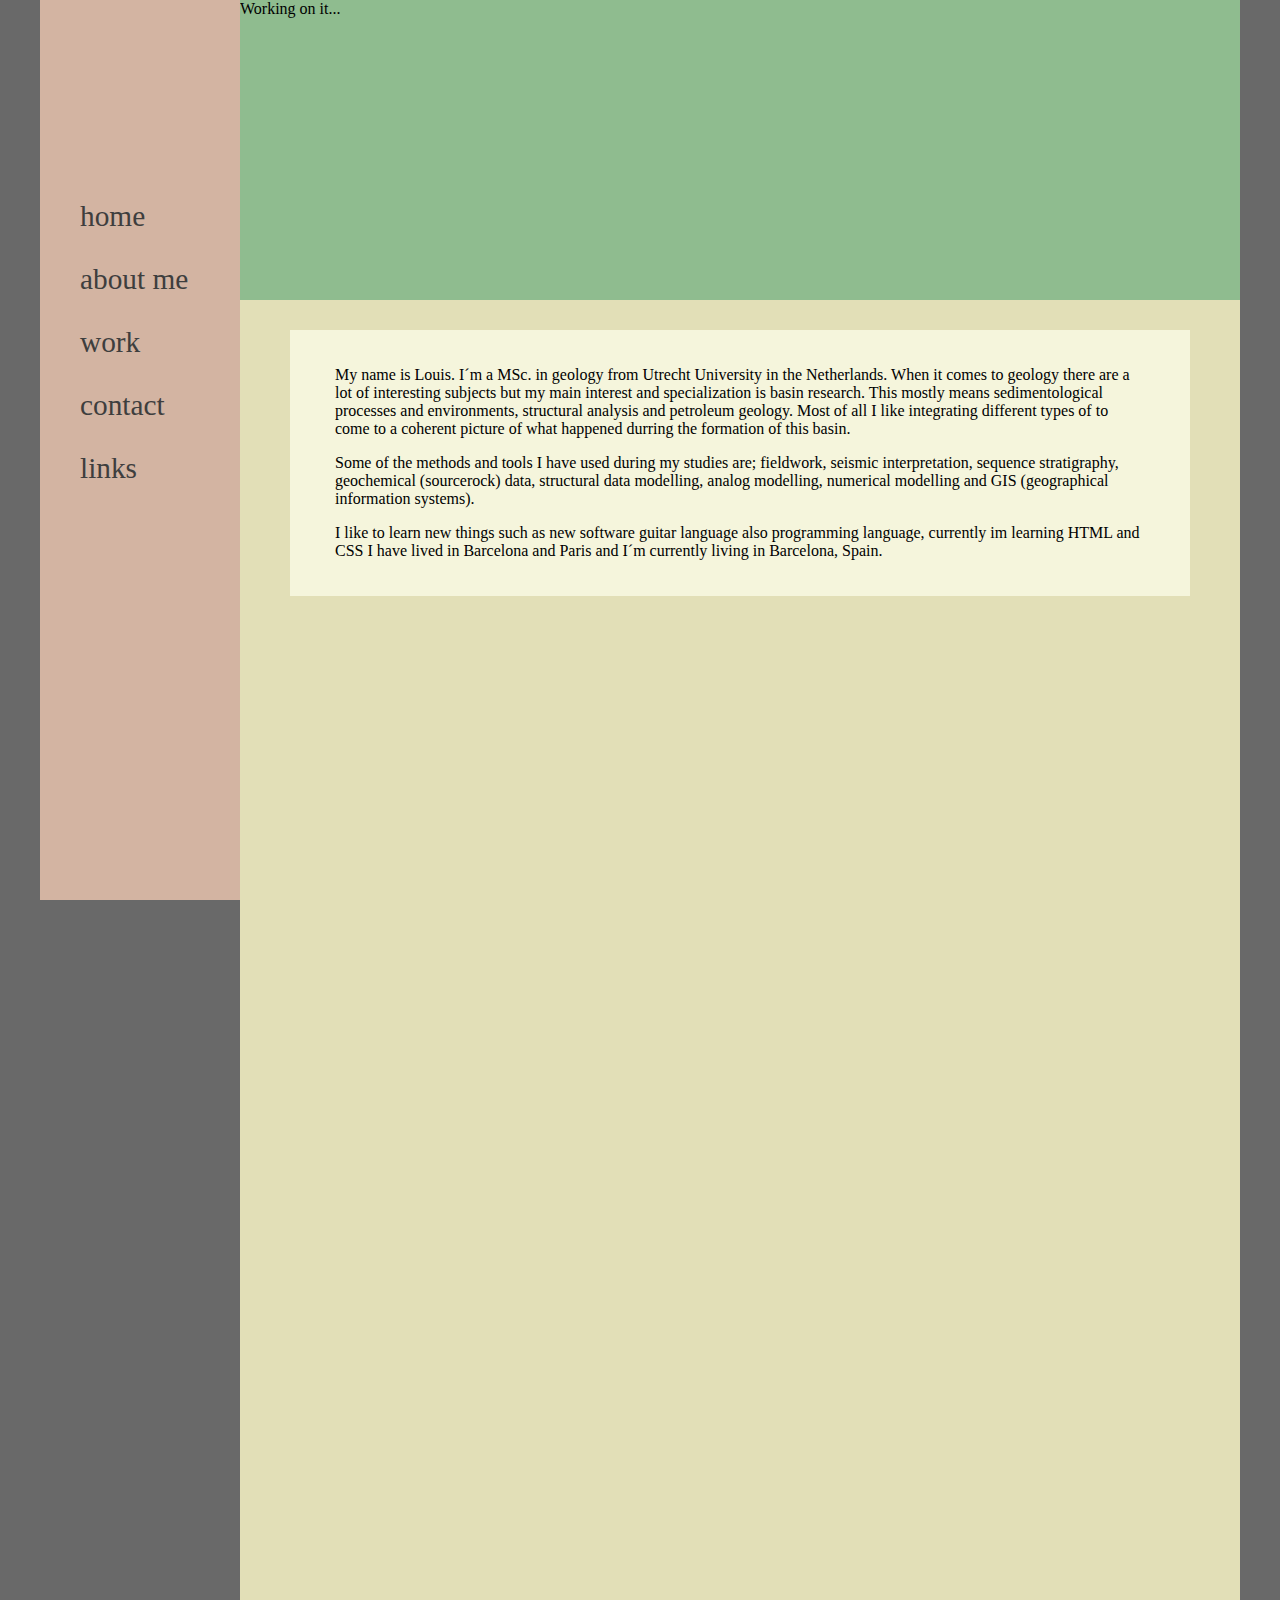
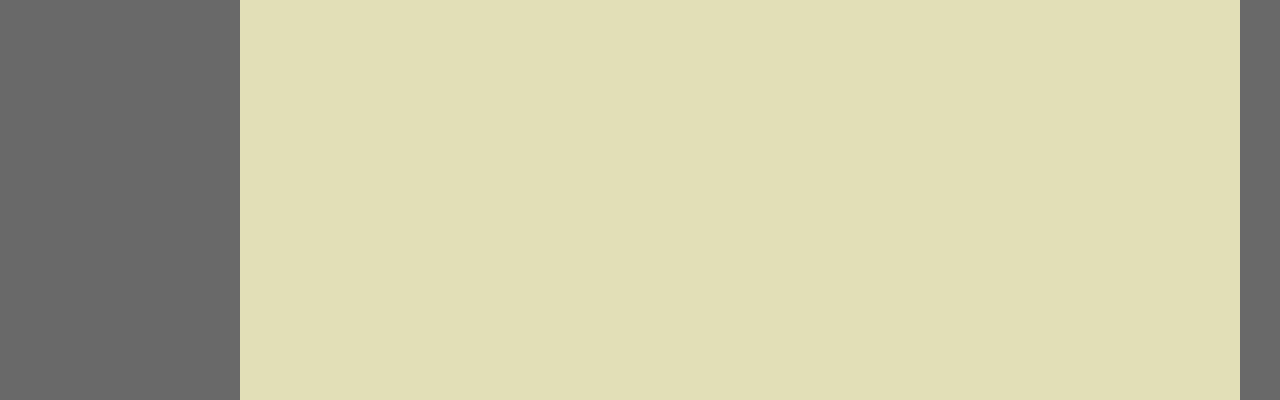
==== aboutme.html @ 02165c2e "Initialize project" ====
<!DOCTYPE html>
<html>
<head>
<meta charset="UTF-8">
<meta name="viewport" content="width=device-width, initial-scale=1.0" >
<title>Learning CSS</title>
<link rel="stylesheet" type="text/css" href="styles\style.css">
<link rel="stylesheet" type="text/css" href="styles\about.css">
</head>

<body>

<div id="supermain">
    <div id="left-menu" class="menu">
    <ul class="mainmenu">
      <li><a href="index.html">home</a></li>
     <li><a href="aboutme.html">about me</a></li>
     <li><a href="mywork.html">work</a></li>
     <li><a href="contact.html">contact</a></li>
     <li><a href="links.html">links</a></li>

    </ul>
</div>


<div id="mainabout">
    
    <div id="menu-icon" onclick="dropdown()">
    <div class="icon-bar"></div>
    <div class="icon-bar"></div>
    <div class="icon-bar"></div>
    </div>
    
    <div id="insertimg">Working on it...</div>
    <div class="work-article">
    <p>My name is Louis. I´m a MSc. in geology from Utrecht University in the Netherlands. When it comes to geology there are a lot of interesting subjects but my main interest and specialization is basin research. This mostly means sedimentological processes and environments, structural analysis and petroleum geology. Most of all I like integrating different types of to come to a coherent picture of what happened durring the formation of this basin.</p>
    
    <p>
    Some of the methods and tools I have used during my studies are; fieldwork, seismic interpretation, sequence stratigraphy, geochemical (sourcerock) data, structural data modelling, analog modelling, numerical modelling and GIS (geographical information systems).</p>
    <p>
    I like to learn new things such as new software guitar language also programming language,  currently im learning HTML and CSS 
    I have lived in Barcelona and Paris and I´m currently living in Barcelona, Spain. 
    
    </p>
    </div>


 </div>

</div>
<script>
    var count=0;
        
    function dropdown(){
    var y=document.getElementsByClassName("menu");
    y[0].classList.toggle("disable");
        }
    
</script>
        

</body>

</html>
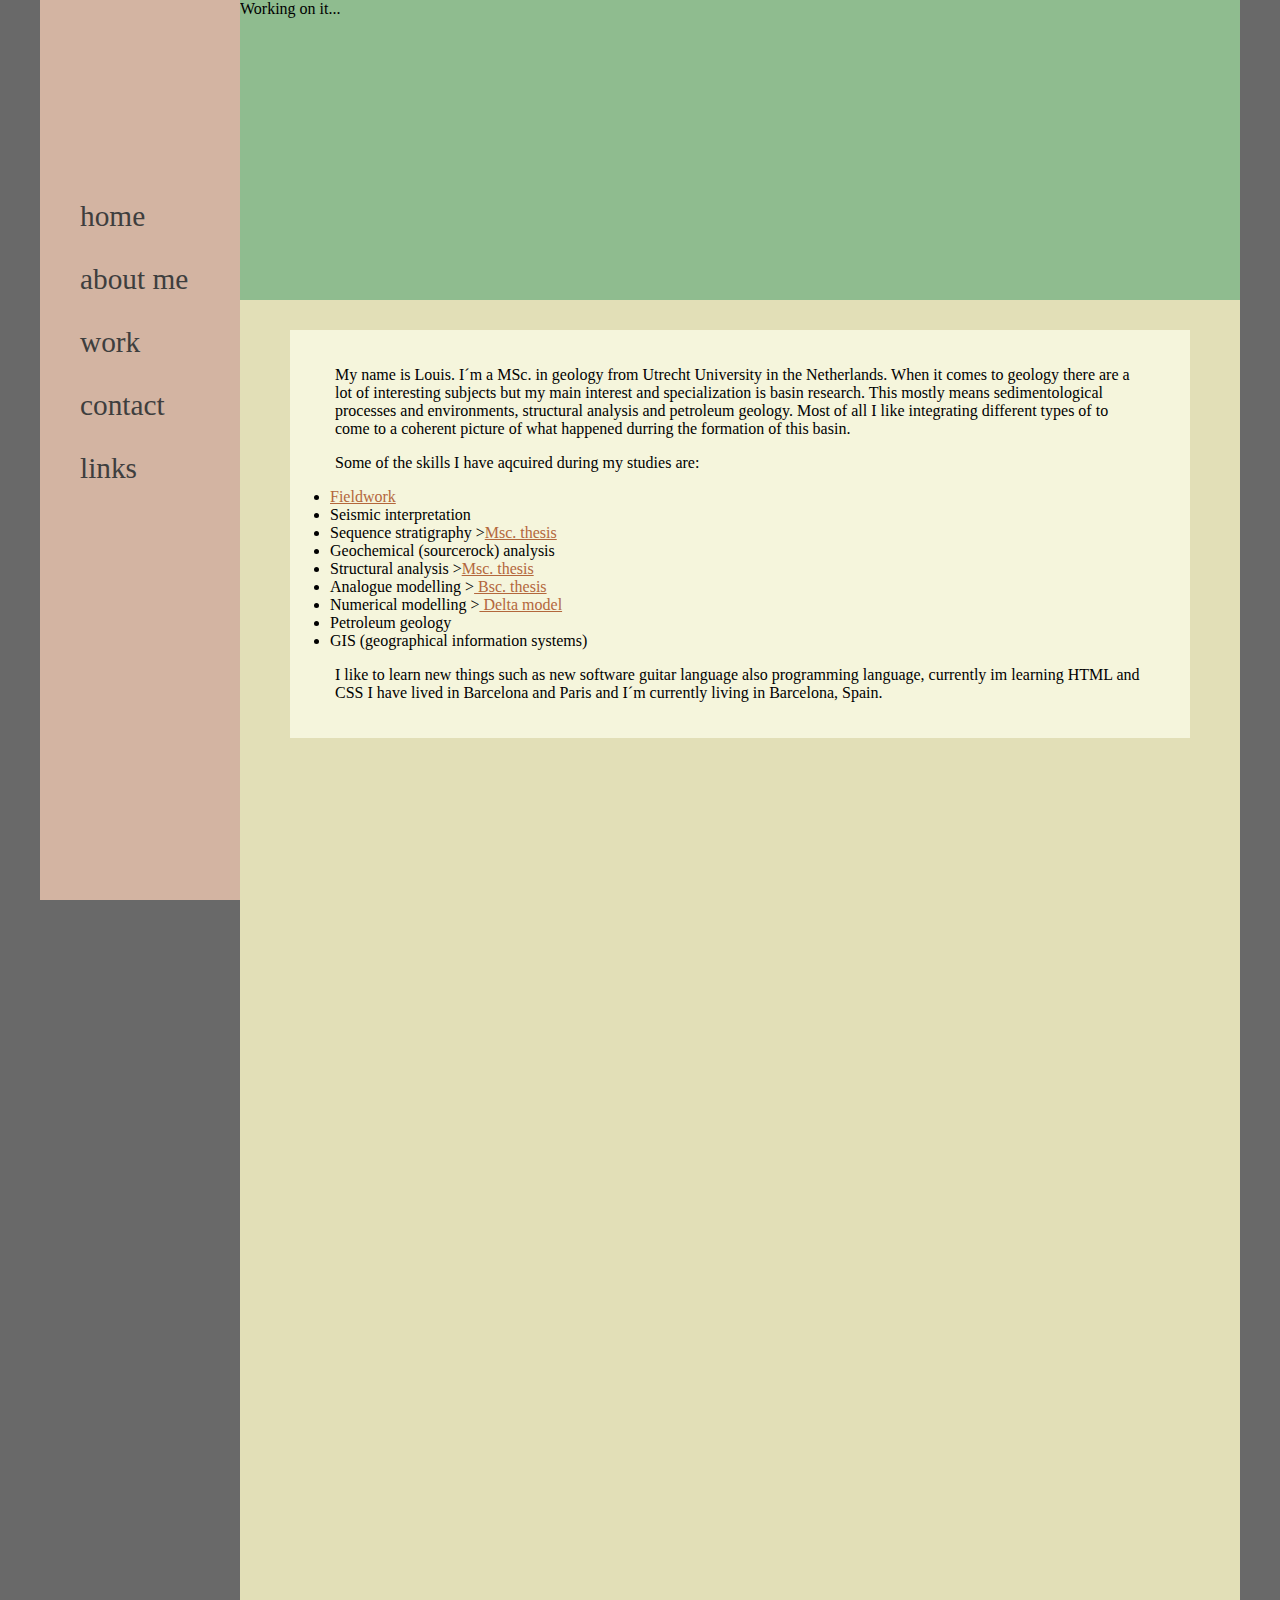
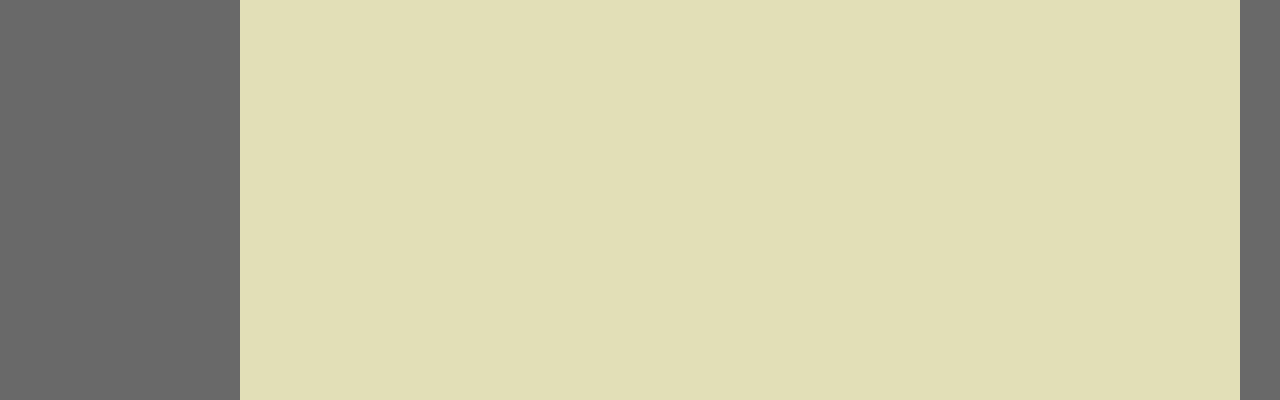
==== commit a83587bf: "made list of skills in about me section" ====
--- a/aboutme.html
+++ b/aboutme.html
@@ -36,7 +36,19 @@
     <p>My name is Louis. I´m a MSc. in geology from Utrecht University in the Netherlands. When it comes to geology there are a lot of interesting subjects but my main interest and specialization is basin research. This mostly means sedimentological processes and environments, structural analysis and petroleum geology. Most of all I like integrating different types of to come to a coherent picture of what happened durring the formation of this basin.</p>
     
     <p>
-    Some of the methods and tools I have used during my studies are; fieldwork, seismic interpretation, sequence stratigraphy, geochemical (sourcerock) data, structural data modelling, analog modelling, numerical modelling and GIS (geographical information systems).</p>
+        Some of the skills I have aqcuired during my studies are: </p>
+        
+        <ul><li><a href=fieldwork.html>Fieldwork</a></li>
+            <li>Seismic interpretation</li> 
+            <li>Sequence stratigraphy ><a href=mscthesis.html>Msc. thesis</a></li>
+            <li>Geochemical (sourcerock) analysis</li>
+            <li>Structural analysis ><a href=mscthesis.html>Msc. thesis</a></li>
+            <li>Analogue modelling ><a href=bscthesis.html> Bsc. thesis</a></li> 
+            <li>Numerical modelling ><a href=progmod.html> Delta model</a></li>
+            <li>Petroleum geology</li>
+            <li>GIS (geographical information systems)</li>
+        </ul>
+        
     <p>
     I like to learn new things such as new software guitar language also programming language,  currently im learning HTML and CSS 
     I have lived in Barcelona and Paris and I´m currently living in Barcelona, Spain. 
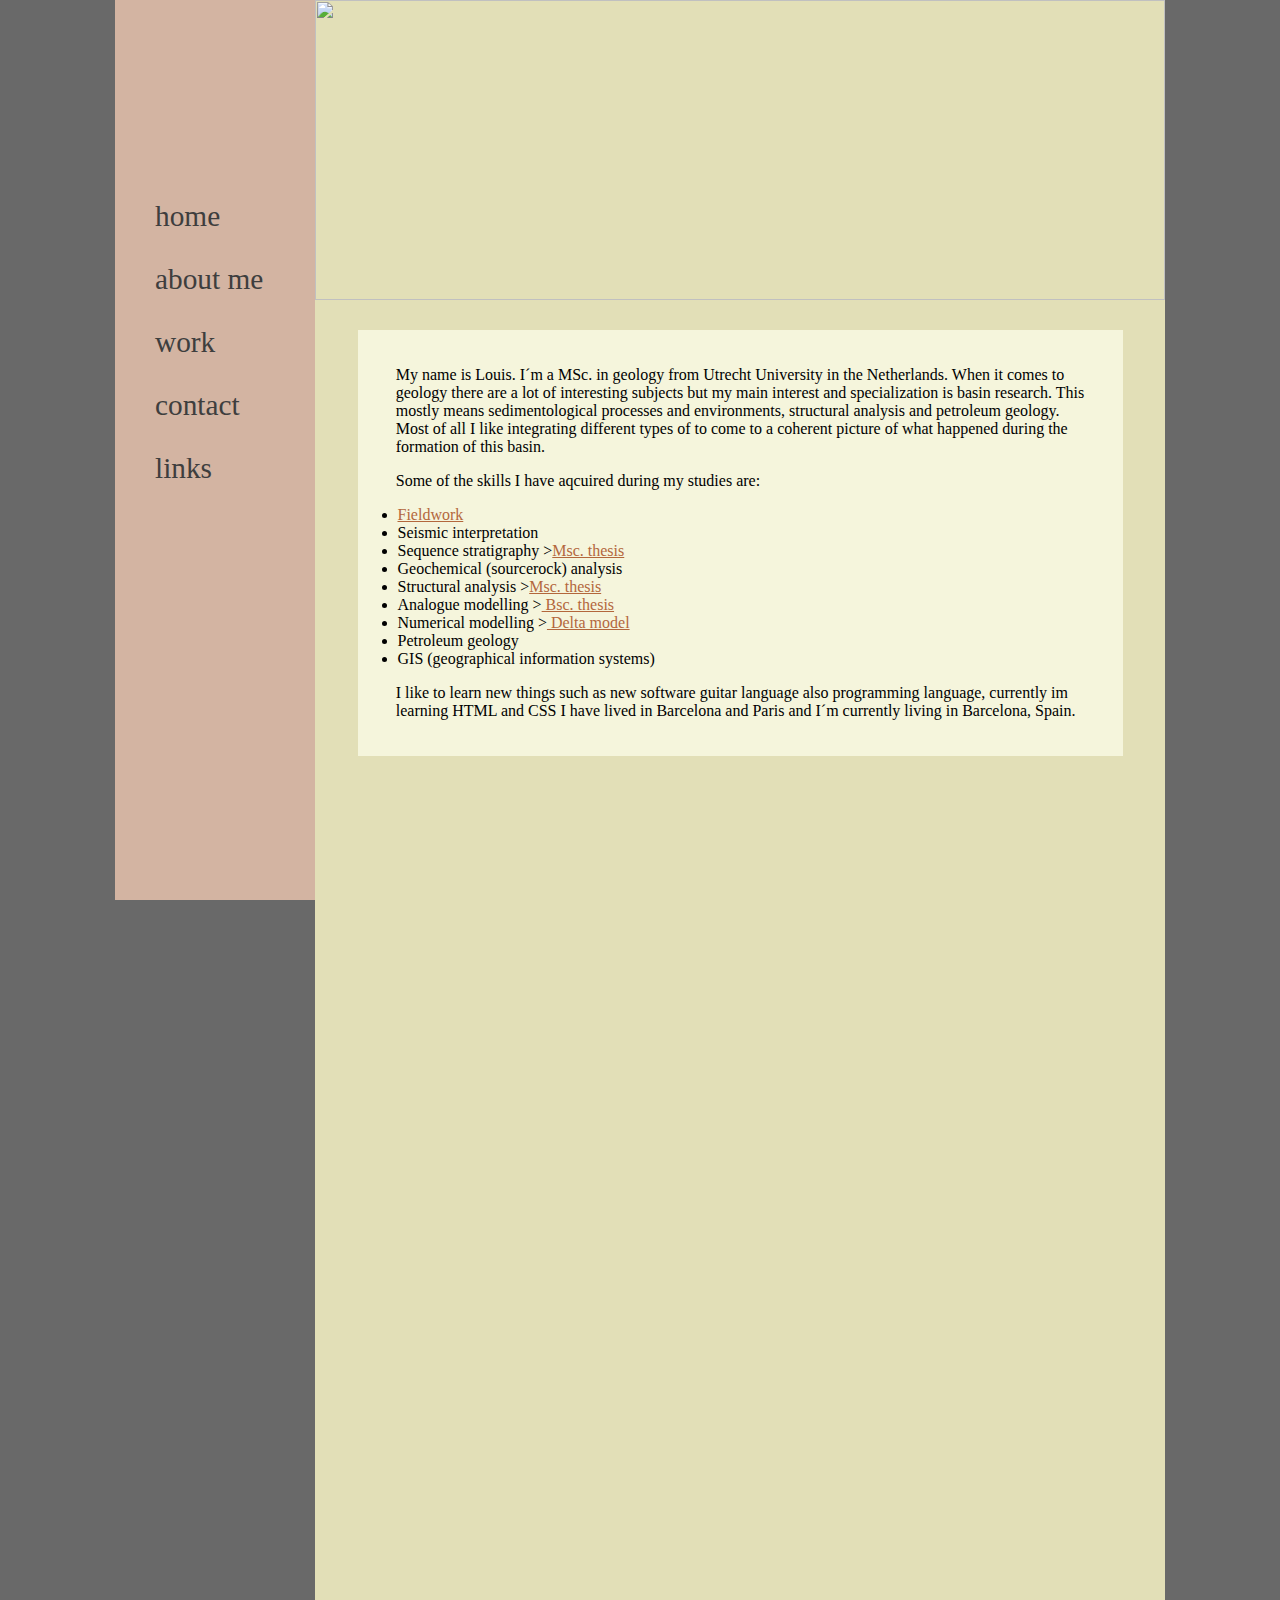
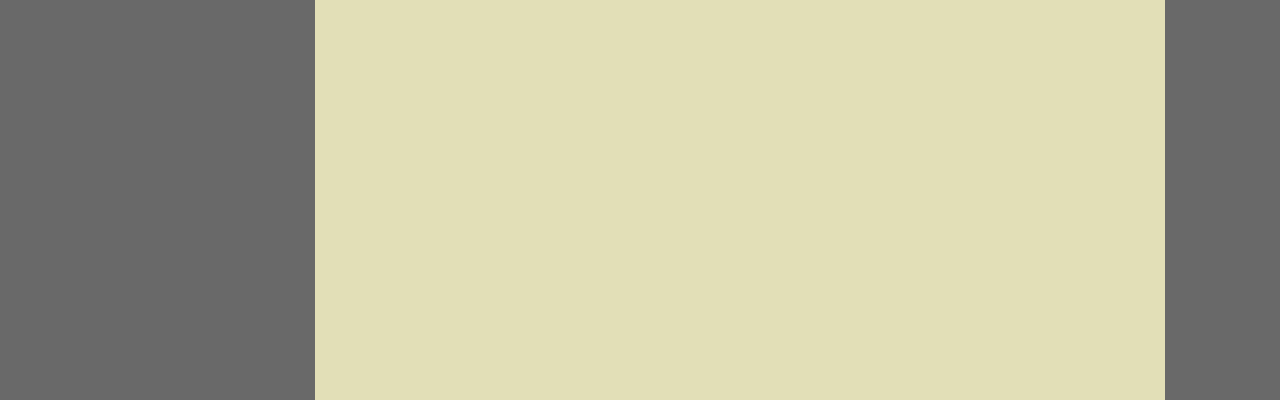
==== commit 94a3a171: "refactored banner img to be put in main stylesheet instead of separate stylesheets, inserted images " ====
--- a/aboutme.html
+++ b/aboutme.html
@@ -31,9 +31,9 @@
     <div class="icon-bar"></div>
     </div>
     
-    <div id="insertimg">Working on it...</div>
+    <img class="banner-img" src="Images/me.jpg">
     <div class="work-article">
-    <p>My name is Louis. I´m a MSc. in geology from Utrecht University in the Netherlands. When it comes to geology there are a lot of interesting subjects but my main interest and specialization is basin research. This mostly means sedimentological processes and environments, structural analysis and petroleum geology. Most of all I like integrating different types of to come to a coherent picture of what happened durring the formation of this basin.</p>
+    <p>My name is Louis. I´m a MSc. in geology from Utrecht University in the Netherlands. When it comes to geology there are a lot of interesting subjects but my main interest and specialization is basin research. This mostly means sedimentological processes and environments, structural analysis and petroleum geology. Most of all I like integrating different types of to come to a coherent picture of what happened during the formation of this basin.</p>
     
     <p>
         Some of the skills I have aqcuired during my studies are: </p>
